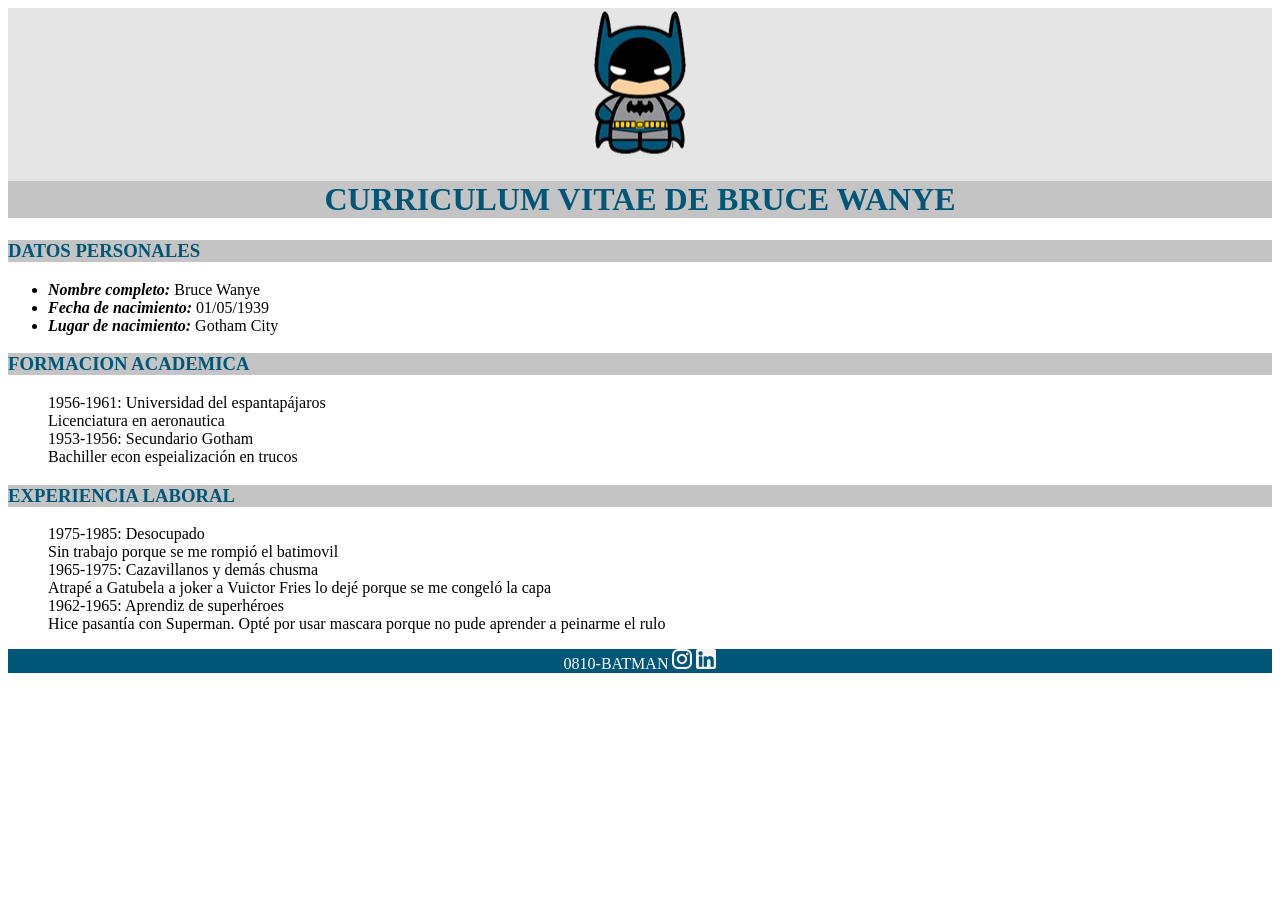
==== root/index.html @ e9200e50 "Primer Commit" ====
<!DOCTYPE html>
<html lang="en">
<head>
    <meta charset="UTF-8">
    <meta http-equiv="X-UA-Compatible" content="IE=edge">
    <meta name="viewport" content="width=device-width, initial-scale=1.0">
    <title>Bati Curriculum</title>
    <link rel="stylesheet" href="css/style.css">
</head>
<body>
    <header>
        <img src="img/logo batman.png" alt="Logo Batman">
        <h1>Curriculum vitae de Bruce Wanye
        </h1>
    </header>
    <section>
        <h3>Datos personales</h3>
        <ul>
            <li> <span class="negritaysubrayado">Nombre completo:</span> Bruce Wanye</li>
            <li> <span class="negritaysubrayado">Fecha de nacimiento:</span> 01/05/1939</li>
            <li> <span class="negritaysubrayado">Lugar de nacimiento:</span> Gotham City</li>
        </ul>
    </section>
    <section>
        <h3>Formacion academica</h3>
        <ul type="none">
            <li> 1956-1961: Universidad del espantapájaros <br> Licenciatura en aeronautica </li>
            <li> 1953-1956: Secundario Gotham <br> Bachiller econ espeialización en trucos </li>
        </ul>
    </section>
    <section>
        <h3>Experiencia laboral</h3>
        <ul type="none">
            <li> 1975-1985: Desocupado <br> Sin trabajo porque se me rompió el batimovil </li>
            <li> 1965-1975: Cazavillanos y demás chusma <br> Atrapé a Gatubela a joker a Vuictor Fries lo dejé porque se me congeló la capa</li>
            <li> 1962-1965: Aprendiz de superhéroes <br> Hice pasantía con Superman. Opté por usar mascara porque no pude aprender a peinarme el rulo</li> 
        </ul>
    </section>
    <footer>
        <span>0810-BATMAN</span> 
        <span><img src="img/ico_instagram.png"></span>
        <span><img src="img/ico_linkedin.png"></span>
    </footer>
</body>
</html>
---- root/css/style.css ----
header {
    text-align: center;
    background: #E5E5E5;
}
h1,h3 {
    background-color:#C4C4C4;
    color: #005677;
    text-transform: uppercase;
}
footer {
    background: #005677;
    text-align: center;
    color: white;
}
.negritaysubrayado {
    font-weight: bold;
    font-style: italic;
}
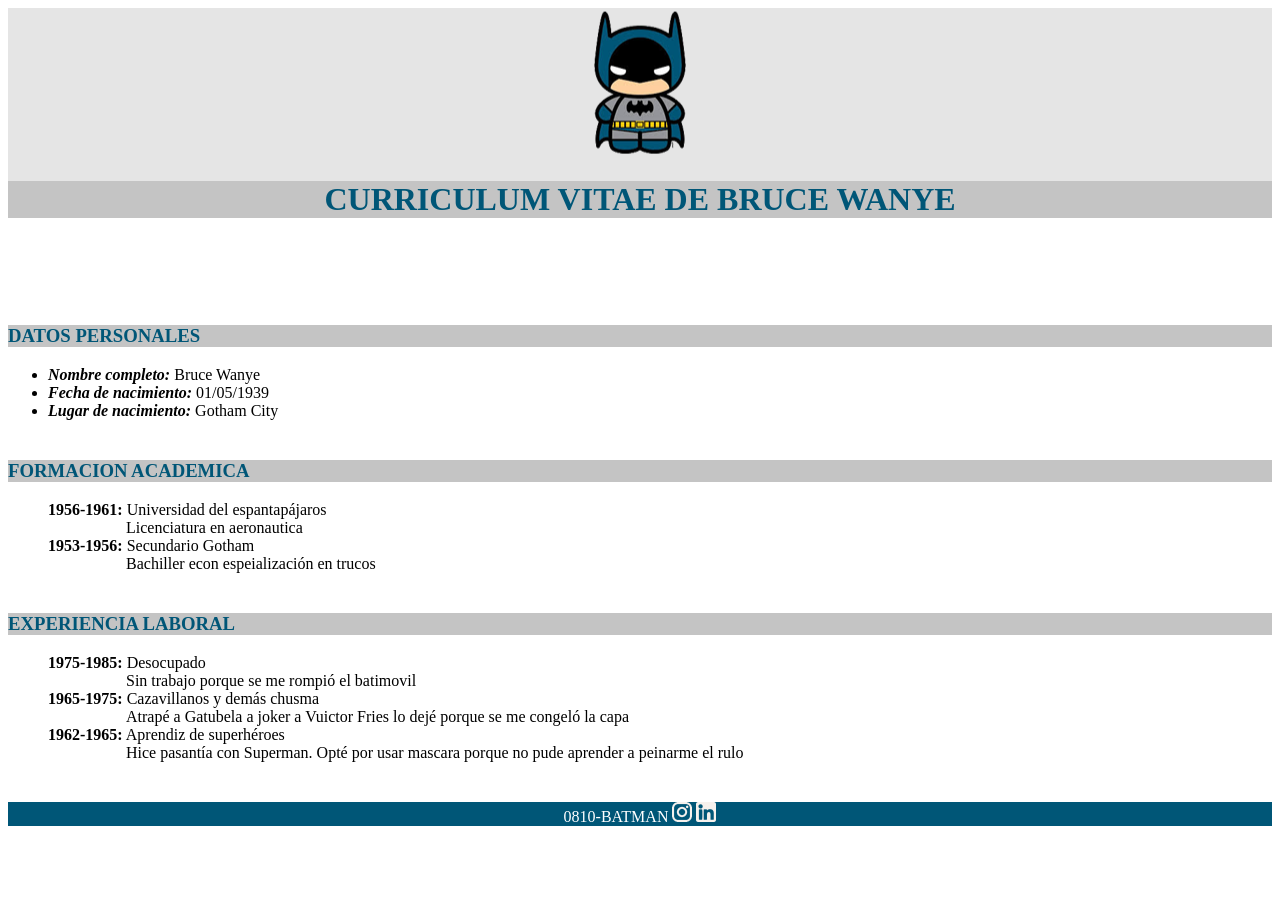
==== commit 914b6ea7: "Aplicando CSS, pobremente" ====
--- a/root/index.html
+++ b/root/index.html
@@ -24,16 +24,16 @@
     <section>
         <h3>Formacion academica</h3>
         <ul type="none">
-            <li> 1956-1961: Universidad del espantapájaros <br> Licenciatura en aeronautica </li>
-            <li> 1953-1956: Secundario Gotham <br> Bachiller econ espeialización en trucos </li>
+            <li> <span id="negrita">1956-1961: </span>Universidad del espantapájaros <br> <span id="interlineado">Licenciatura en aeronautica </span></li>
+            <li> <span id="negrita">1953-1956:</span> Secundario Gotham <br> <span id="interlineado">Bachiller econ espeialización en trucos</span> </li>
         </ul>
     </section>
     <section>
         <h3>Experiencia laboral</h3>
         <ul type="none">
-            <li> 1975-1985: Desocupado <br> Sin trabajo porque se me rompió el batimovil </li>
-            <li> 1965-1975: Cazavillanos y demás chusma <br> Atrapé a Gatubela a joker a Vuictor Fries lo dejé porque se me congeló la capa</li>
-            <li> 1962-1965: Aprendiz de superhéroes <br> Hice pasantía con Superman. Opté por usar mascara porque no pude aprender a peinarme el rulo</li> 
+            <li> <span id="negrita">1975-1985:</span>  Desocupado <br> <span id="interlineado">Sin trabajo porque se me rompió el batimovil </span></li>
+            <li>  <span id="negrita">1965-1975: </span> Cazavillanos y demás chusma <br> <span id="interlineado">Atrapé a Gatubela a joker a Vuictor Fries lo dejé porque se me congeló la capa</span></li>
+            <li>  <span id="negrita">1962-1965:</span> Aprendiz de superhéroes <br>  <span id="interlineado">Hice pasantía con Superman. Opté por usar mascara porque no pude aprender a peinarme el rulo</span></li> 
         </ul>
     </section>
     <footer>
--- a/root/css/style.css
+++ b/root/css/style.css
@@ -2,6 +2,7 @@
 header {
     text-align: center;
     background: #E5E5E5;
+    margin-bottom: 107px;
 }
 h1,h3 {
     background-color:#C4C4C4;
@@ -13,7 +14,17 @@
     text-align: center;
     color: white;
 }
+section{
+    margin-top: 40px;
+    margin-bottom: 40px;
+}
 .negritaysubrayado {
     font-weight: bold;
     font-style: italic;
+}
+#interlineado {
+margin-left: 78px;
+}
+#negrita {
+ font-weight: bold;
 }
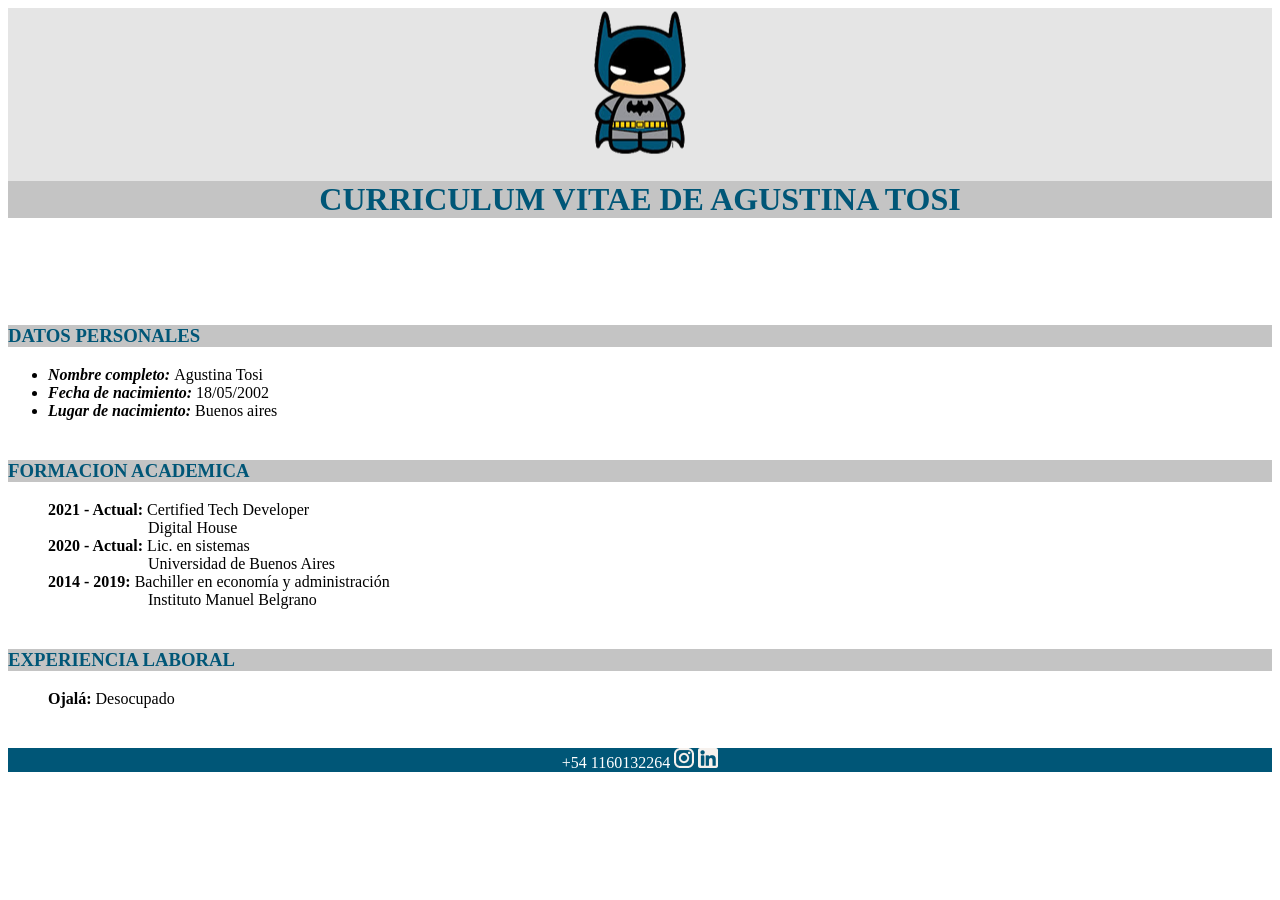
==== commit 668e4c48: "Corrigiendo HTML y poniendo datos personales" ====
--- a/root/index.html
+++ b/root/index.html
@@ -4,40 +4,39 @@
     <meta charset="UTF-8">
     <meta http-equiv="X-UA-Compatible" content="IE=edge">
     <meta name="viewport" content="width=device-width, initial-scale=1.0">
-    <title>Bati Curriculum</title>
+    <title>Curriculum Aguss</title>
     <link rel="stylesheet" href="css/style.css">
 </head>
 <body>
     <header>
         <img src="img/logo batman.png" alt="Logo Batman">
-        <h1>Curriculum vitae de Bruce Wanye
+        <h1>Curriculum vitae de Agustina Tosi
         </h1>
     </header>
     <section>
         <h3>Datos personales</h3>
         <ul>
-            <li> <span class="negritaysubrayado">Nombre completo:</span> Bruce Wanye</li>
-            <li> <span class="negritaysubrayado">Fecha de nacimiento:</span> 01/05/1939</li>
-            <li> <span class="negritaysubrayado">Lugar de nacimiento:</span> Gotham City</li>
+            <li> <span class="negritaysubrayado">Nombre completo: </span>Agustina Tosi</li>
+            <li> <span class="negritaysubrayado">Fecha de nacimiento: </span>18/05/2002</li>
+            <li> <span class="negritaysubrayado">Lugar de nacimiento: </span>Buenos aires</li>
         </ul>
     </section>
     <section>
         <h3>Formacion academica</h3>
         <ul type="none">
-            <li> <span id="negrita">1956-1961: </span>Universidad del espantapájaros <br> <span id="interlineado">Licenciatura en aeronautica </span></li>
-            <li> <span id="negrita">1953-1956:</span> Secundario Gotham <br> <span id="interlineado">Bachiller econ espeialización en trucos</span> </li>
+            <li> <span class="negrita">2021 - Actual: </span>Certified Tech Developer<br> <span class="interlineado">Digital House</span></li>
+            <li> <span class="negrita">2020 - Actual: </span>Lic. en sistemas<br> <span class="interlineado">Universidad de Buenos Aires</span> </li>
+            <li> <span class="negrita">2014 - 2019: </span>Bachiller en economía y administración<br> <span class="interlineado">Instituto Manuel Belgrano</span> </li>
         </ul>
     </section>
     <section>
         <h3>Experiencia laboral</h3>
         <ul type="none">
-            <li> <span id="negrita">1975-1985:</span>  Desocupado <br> <span id="interlineado">Sin trabajo porque se me rompió el batimovil </span></li>
-            <li>  <span id="negrita">1965-1975: </span> Cazavillanos y demás chusma <br> <span id="interlineado">Atrapé a Gatubela a joker a Vuictor Fries lo dejé porque se me congeló la capa</span></li>
-            <li>  <span id="negrita">1962-1965:</span> Aprendiz de superhéroes <br>  <span id="interlineado">Hice pasantía con Superman. Opté por usar mascara porque no pude aprender a peinarme el rulo</span></li> 
+            <li> <span class="negrita">Ojalá: </span>Desocupado</li>
         </ul>
     </section>
     <footer>
-        <span>0810-BATMAN</span> 
+        <span>+54 1160132264</span> 
         <span><img src="img/ico_instagram.png"></span>
         <span><img src="img/ico_linkedin.png"></span>
     </footer>
--- a/root/css/style.css
+++ b/root/css/style.css
@@ -22,9 +22,9 @@
     font-weight: bold;
     font-style: italic;
 }
-#interlineado {
-margin-left: 78px;
+.interlineado {
+margin-left: 100px;
 }
-#negrita {
+.negrita {
  font-weight: bold;
 }
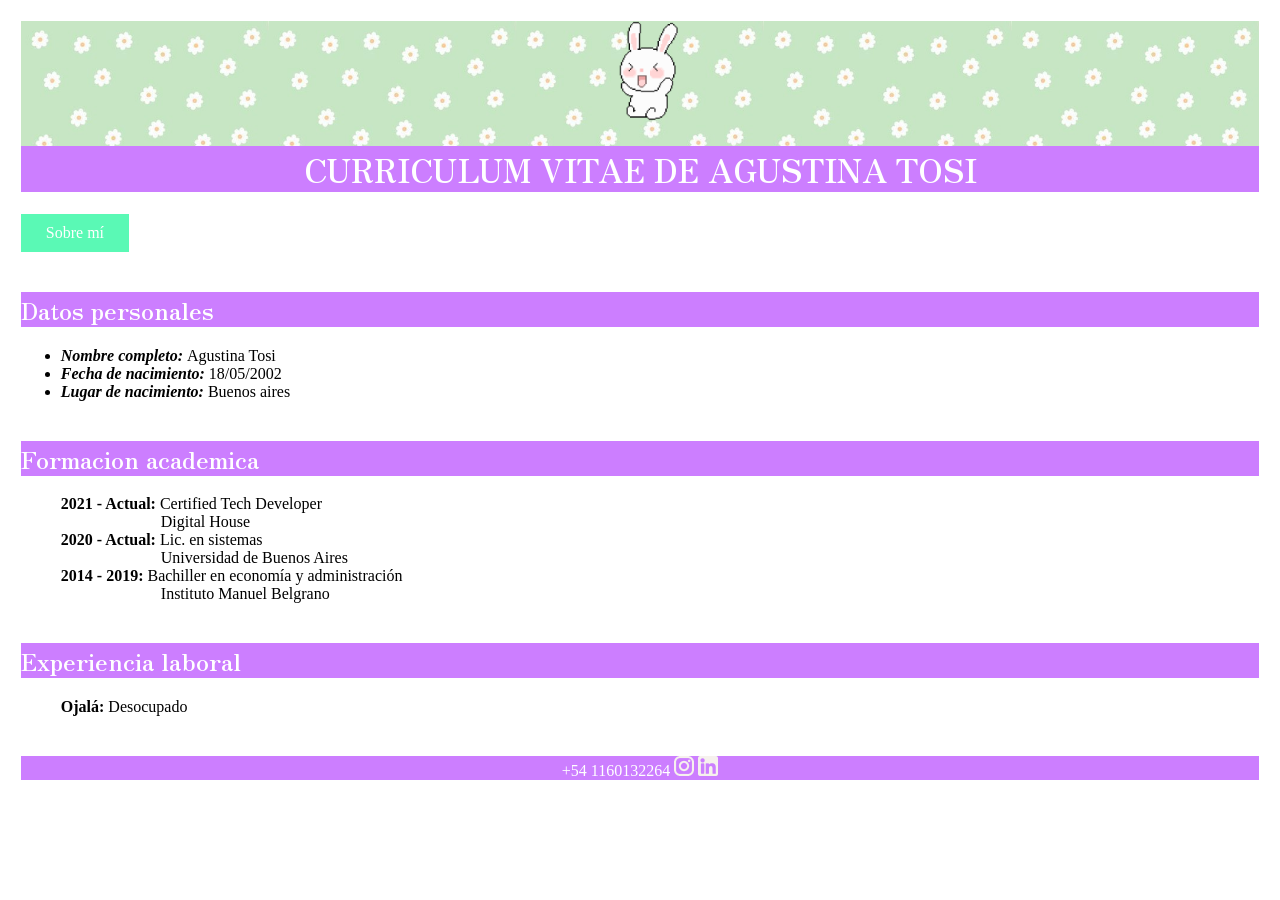
==== commit e6f08bb9: "Añadiendo sobremi y vinculo" ====
--- a/root/index.html
+++ b/root/index.html
@@ -6,15 +6,20 @@
     <meta name="viewport" content="width=device-width, initial-scale=1.0">
     <title>Curriculum Aguss</title>
     <link rel="stylesheet" href="css/style.css">
+    <link rel="preconnect" href="https://fonts.googleapis.com">
+    <link rel="preconnect" href="https://fonts.gstatic.com" crossorigin>
+    <link href="https://fonts.googleapis.com/css2?family=Zen+Old+Mincho:wght@400;700;900&display=swap" rel="stylesheet">
 </head>
 <body>
     <header>
-        <img src="img/logo batman.png" alt="Logo Batman">
-        <h1>Curriculum vitae de Agustina Tosi
-        </h1>
+        <img src="img/cute.gif" height="100px">
+        <h1>Curriculum vitae de Agustina Tosi </h1>
     </header>
+    <nav>
+        <a href="sobremi.html" id="sobre-mi">Sobre mí</a>
+    </nav>
     <section>
-        <h3>Datos personales</h3>
+        <h2>Datos personales</h2>
         <ul>
             <li> <span class="negritaysubrayado">Nombre completo: </span>Agustina Tosi</li>
             <li> <span class="negritaysubrayado">Fecha de nacimiento: </span>18/05/2002</li>
@@ -22,7 +27,7 @@
         </ul>
     </section>
     <section>
-        <h3>Formacion academica</h3>
+        <h2>Formacion academica</h2>
         <ul type="none">
             <li> <span class="negrita">2021 - Actual: </span>Certified Tech Developer<br> <span class="interlineado">Digital House</span></li>
             <li> <span class="negrita">2020 - Actual: </span>Lic. en sistemas<br> <span class="interlineado">Universidad de Buenos Aires</span> </li>
@@ -30,7 +35,7 @@
         </ul>
     </section>
     <section>
-        <h3>Experiencia laboral</h3>
+        <h2>Experiencia laboral</h2>
         <ul type="none">
             <li> <span class="negrita">Ojalá: </span>Desocupado</li>
         </ul>
@@ -40,5 +45,23 @@
         <span><img src="img/ico_instagram.png"></span>
         <span><img src="img/ico_linkedin.png"></span>
     </footer>
+    <!---
+    <table>
+        <tr>
+          <td class="negrita">2021 - Actual: </td>
+          <td>Certified Tech Developer<br> Digital House</td>
+        </tr>
+        
+        <tr>
+          <td class="negrita">2020 - Actual: </td>
+          <td>Lic. en sistemas<br>Universidad de Buenos Aires</td>
+        </tr>
+        
+        <tr>
+          <td class="negrita">2014 - 2019: </td>
+          <td>Bachiller en economía y administración <br> Instituto Manuel Belgrano</td>
+        </tr>
+        </table>
+        --->
 </body>
 </html>
--- a/root/css/style.css
+++ b/root/css/style.css
@@ -1,16 +1,39 @@
 
+body{
+    padding: 1%;
+}
 header {
+    background: #E5E5E5;
+    background-image: url('../img/banner.jpg');
+    background-size: 20%;
     text-align: center;
-    background: #E5E5E5;
-    margin-bottom: 107px;
 }
-h1,h3 {
-    background-color:#C4C4C4;
-    color: #005677;
+#sobre-mi{
+    padding: 10px 25px;
+    background-color: #5AF9B5;
+    color: white;
+    display: inline-block;
+    text-decoration: none;
+}
+#sobre-mi:hover{
+    background-color: lightblue;
+}
+h2 {
+    font-family: 'Zen Old Mincho', serif;
+    background-color:#CC7EFF;
+    color: white;
+    font-weight: 700;
+}
+h1 {
+    text-align: center;
+    background-color:#CC7EFF;
+    color: white;
+    font-family: 'Zen Old Mincho', serif;
+    font-weight: 900;
     text-transform: uppercase;
 }
 footer {
-    background: #005677;
+    background: #CC7EFF;
     text-align: center;
     color: white;
 }
@@ -26,5 +49,6 @@
 margin-left: 100px;
 }
 .negrita {
- font-weight: bold;
-}+    font-weight: bold;
+    box-align:"top";
+}
